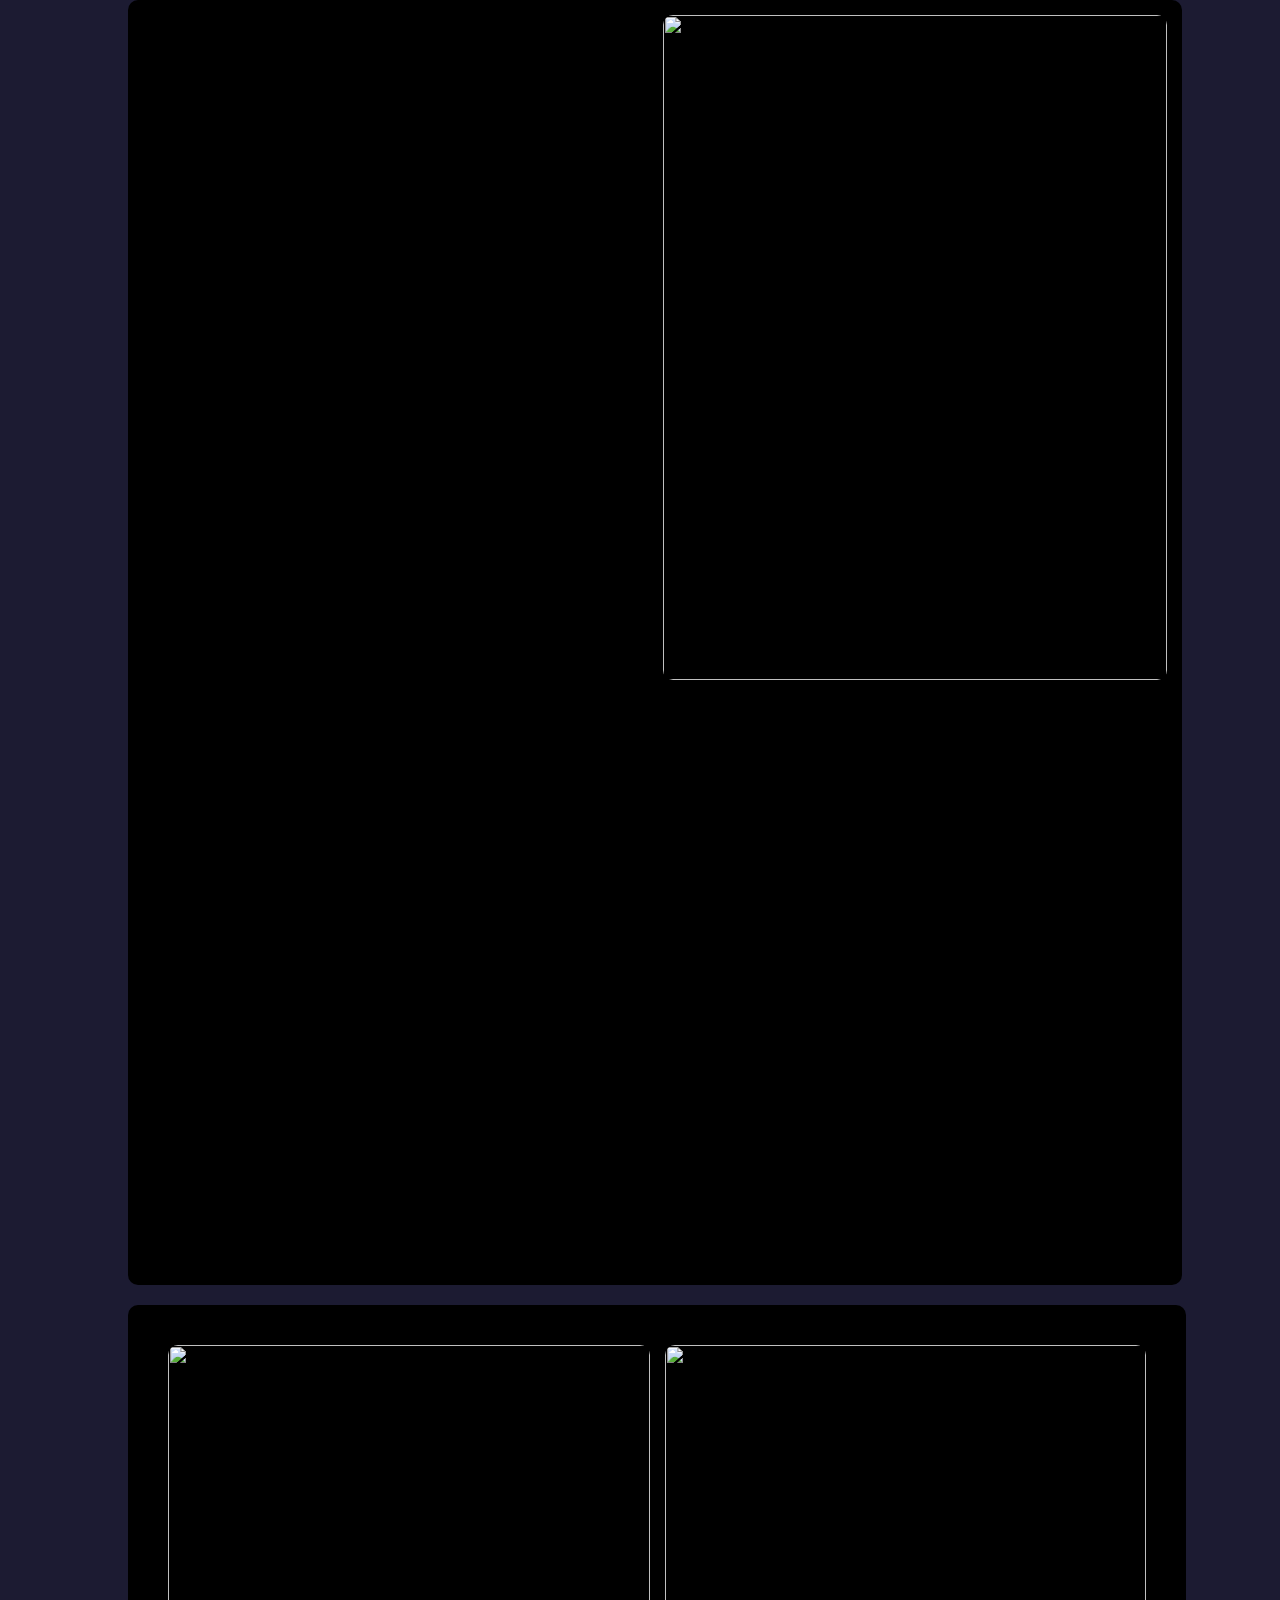
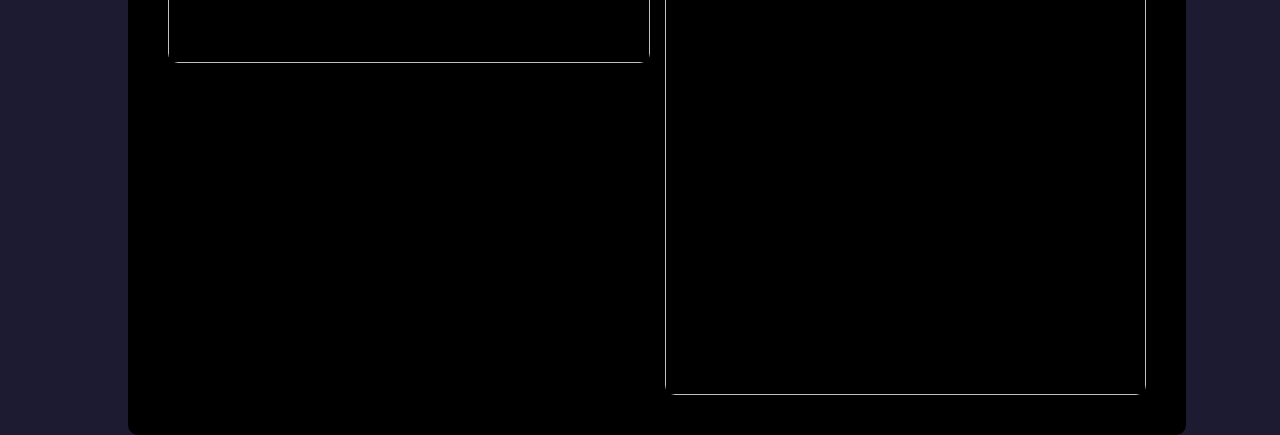
==== Dia11/index.html @ 2b8ee4bc "feat: :sparkles: day 11 added" ====
<!DOCTYPE html>
<html lang="en">
<head>
    <meta charset="UTF-8">
    <meta name="viewport" content="width=device-width, initial-scale=1.0">
    <title>Document</title>
    <link rel="stylesheet" href="./styles/styles.css">
</head>
<body>
    <div class="container">
        <div class="containertop">
            <div class="item1">
                <iframe src="https://player.vimeo.com/video/854191048?h=935ef5e364&title=0&muted=1&loop=1&background=1&quality=1080p&app_id=122963" frameborder="0" allow="autoplay;"></iframe>
            </div>
            <div class="item2">
                <img src="https://kotoprod.wpengine.com/wp-content/uploads/2023/08/Koto-x-De-extinction-Long-Form-1-1300x1733.jpg" />
            </div>
            <div class="item3">
                <iframe src="https://player.vimeo.com/video/853988616?h=437ec40c29&title=0&muted=1&loop=1&background=1&quality=1080p&app_id=122963" frameborder="0" allow="autoplay;"></iframe>
            </div>
            <div class="item4">
                <iframe src="https://player.vimeo.com/video/853988588?h=c7b4a18ac3&title=0&muted=1&loop=1&background=1&quality=1080p&app_id=122963" frameborder="0" allow="autoplay;"></iframe>
            </div>
        </div>
        <div class="containerbot">
            <div class="item5">
                <img src="https://kotoprod.wpengine.com/wp-content/uploads/2023/08/Koto-x-De-extinction-Strategy-01-1300x843.jpg" />
            </div>
            <div class="item6">
                <iframe src="https://player.vimeo.com/video/853988650?h=6eeb8ce9c5&title=0&muted=1&loop=1&background=1&quality=1080p&app_id=122963" frameborder="0" allow="autoplay;"></iframe>
            </div>
            <div class="item7">
                <img src="https://kotoprod.wpengine.com/wp-content/uploads/2023/08/Koto-x-De-extinction-Competitors-1-1300x1833-copy.jpeg" />
            </div>
        </div>
    </div>
</body>
</html>
<!--Desarrollado por: Omar Fernando Granados Parra TI: 1100957346-->
---- Dia11/styles/styles.css ----
body {
    margin: 0;
    background-color: #1c1b32;
    display: flex;
    justify-content: center;
    align-items: center;
    position: relative;
}
.container {
    display: flex;
    flex-direction: column;
    width: 1024px;
    background-color: #1c1b32;
    gap: 20px;
}

.containertop, .containerbot {
    display: grid;
    gap: 15px;
    background-color: black;
    padding: 15px;
    border-radius: 10px;
}

.containertop {
    grid-template-columns: 1fr 1fr;
    grid-template-rows: 1fr 1fr 1fr;
    width: 1024px;
    height: 1255px;
}

.item1 {
    grid-column: 1 / 2;
    grid-row: 1 / 2;
}

.item2 {
    grid-column: 2 / 3;
    grid-row: 1 / 3;
}

.item3 {
    grid-column: 1 / 2;
    grid-row: 2 / 3;
}

.item4 {
    grid-column: 1 / 3;
    grid-row: 3 / 4;
}
.item4 iframe {
    width: 1020px;
    height: 575px;
}
.containerbot {
    grid-template-columns: 1fr 1fr;
    grid-template-rows: 1fr 1fr;
    width: 978px;
    height: 650px;
    padding: 40px;
}

.item5 {
    grid-column: 1 / 2;
    grid-row: 1 / 2;
}
.item5 img{
    width: 100%;
    height: 100%;
}
.item6 {
    grid-column: 1 / 2;
    grid-row: 2 / 3;
}
.item6 iframe {
    width: 100%;
    height: 100%;
    border-radius: 22px;
}
.item7 {
    grid-column: 2 / 3;
    grid-row: 1 / 3;
}
.item7 img {
    width: 100%;
    height: 100%;
}
.containertop > div, .containerbot > div {
    display: flex;
    justify-content: center;
    align-items: center;
}

iframe, img {
    width: 100%;
    height: 100%;
    border-radius: 10px;
}
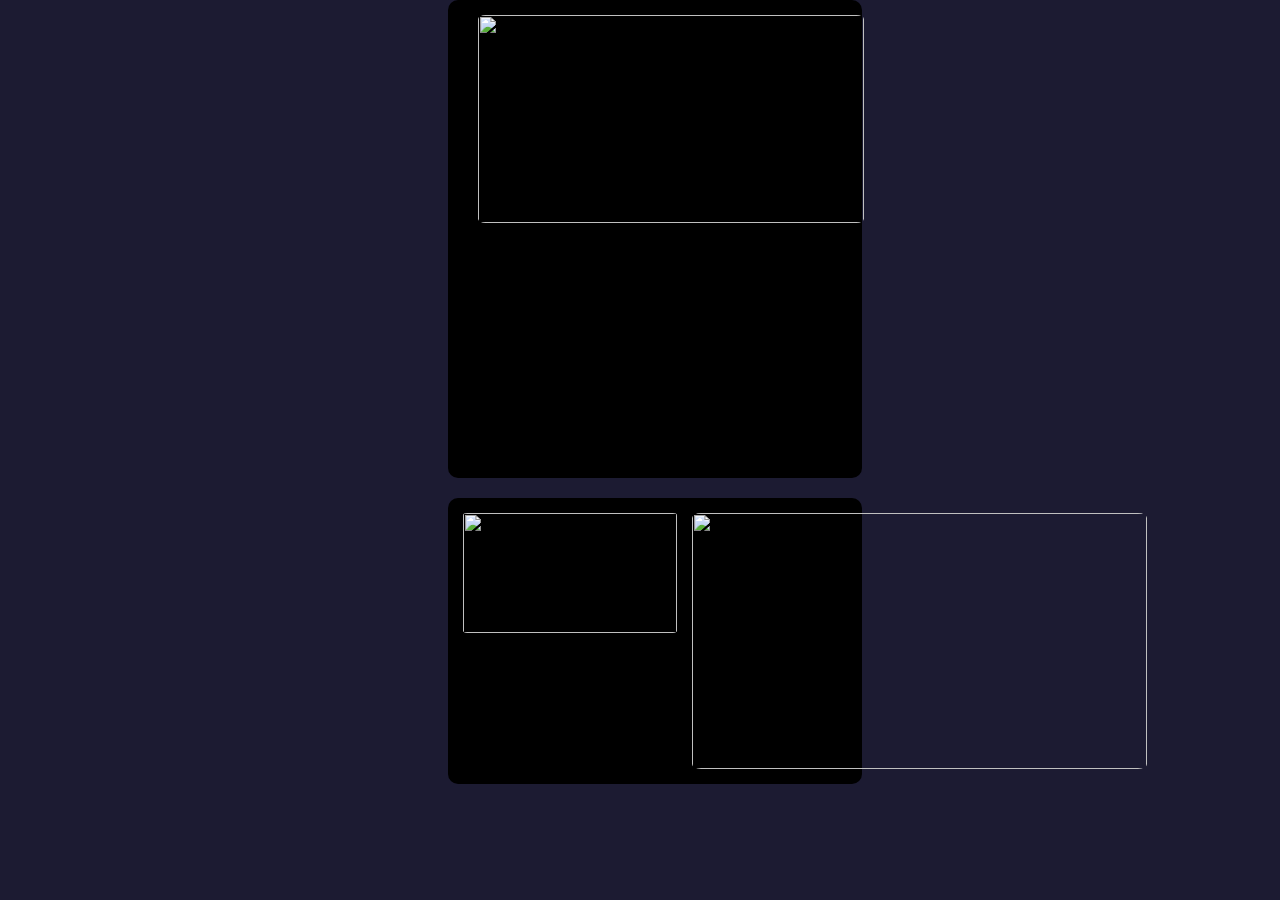
==== commit 27050970: "fix: :bug: relative measures added" ====
--- a/Dia11/index.html
+++ b/Dia11/index.html
@@ -13,7 +13,7 @@
                 <iframe src="https://player.vimeo.com/video/854191048?h=935ef5e364&title=0&muted=1&loop=1&background=1&quality=1080p&app_id=122963" frameborder="0" allow="autoplay;"></iframe>
             </div>
             <div class="item2">
-                <img src="https://kotoprod.wpengine.com/wp-content/uploads/2023/08/Koto-x-De-extinction-Long-Form-1-1300x1733.jpg" />
+                <img src="https://kotoprod.wpengine.com/wp-content/uploads/2023/08/Koto-x-De-extinction-Long-Form-1-1300x1733.jpg">
             </div>
             <div class="item3">
                 <iframe src="https://player.vimeo.com/video/853988616?h=437ec40c29&title=0&muted=1&loop=1&background=1&quality=1080p&app_id=122963" frameborder="0" allow="autoplay;"></iframe>
@@ -24,13 +24,13 @@
         </div>
         <div class="containerbot">
             <div class="item5">
-                <img src="https://kotoprod.wpengine.com/wp-content/uploads/2023/08/Koto-x-De-extinction-Strategy-01-1300x843.jpg" />
+                <img src="https://kotoprod.wpengine.com/wp-content/uploads/2023/08/Koto-x-De-extinction-Strategy-01-1300x843.jpg">
             </div>
             <div class="item6">
                 <iframe src="https://player.vimeo.com/video/853988650?h=6eeb8ce9c5&title=0&muted=1&loop=1&background=1&quality=1080p&app_id=122963" frameborder="0" allow="autoplay;"></iframe>
             </div>
             <div class="item7">
-                <img src="https://kotoprod.wpengine.com/wp-content/uploads/2023/08/Koto-x-De-extinction-Competitors-1-1300x1833-copy.jpeg" />
+                <img src="https://kotoprod.wpengine.com/wp-content/uploads/2023/08/Koto-x-De-extinction-Competitors-1-1300x1833-copy.jpeg">
             </div>
         </div>
     </div>
--- a/Dia11/styles/styles.css
+++ b/Dia11/styles/styles.css
@@ -9,7 +9,7 @@
 .container {
     display: flex;
     flex-direction: column;
-    width: 1024px;
+    width: 30vw;
     background-color: #1c1b32;
     gap: 20px;
 }
@@ -25,57 +25,73 @@
 .containertop {
     grid-template-columns: 1fr 1fr;
     grid-template-rows: 1fr 1fr 1fr;
-    width: 1024px;
-    height: 1255px;
+    width: 30vw;
+    height: 35vw;
 }
 
 .item1 {
     grid-column: 1 / 2;
     grid-row: 1 / 2;
 }
-
+.item1 iframe{
+    width: 90%;
+    height: 100%;
+    aspect-ratio: 16/9;
+}
 .item2 {
     grid-column: 2 / 3;
     grid-row: 1 / 3;
 }
-
+.item2 img{
+    width: 100%;
+    height: 100%;
+    aspect-ratio: 16/9;
+}
 .item3 {
     grid-column: 1 / 2;
     grid-row: 2 / 3;
 }
-
+.item3 iframe{
+    width: 90%;
+    height: 100%;
+    aspect-ratio: 16/9;
+}
 .item4 {
     grid-column: 1 / 3;
     grid-row: 3 / 4;
+    aspect-ratio: 16/9;
 }
 .item4 iframe {
-    width: 1020px;
-    height: 575px;
+    width: 100%;
+    height: 100%;
+    aspect-ratio: 16/9;
 }
 .containerbot {
     grid-template-columns: 1fr 1fr;
     grid-template-rows: 1fr 1fr;
-    width: 978px;
-    height: 650px;
-    padding: 40px;
+    width: 30vw;
+    height: 20vw;
 }
 
 .item5 {
     grid-column: 1 / 2;
     grid-row: 1 / 2;
+    aspect-ratio: 16/9;
 }
 .item5 img{
     width: 100%;
     height: 100%;
+    aspect-ratio: 16/9;
 }
 .item6 {
     grid-column: 1 / 2;
     grid-row: 2 / 3;
+    aspect-ratio: 16/9;
 }
 .item6 iframe {
-    width: 100%;
+    width: 88%;
     height: 100%;
-    border-radius: 22px;
+    border-radius: 5%;
 }
 .item7 {
     grid-column: 2 / 3;
@@ -94,5 +110,6 @@
 iframe, img {
     width: 100%;
     height: 100%;
-    border-radius: 10px;
+    border-radius: 2%;
+    aspect-ratio: 16/9;
 }